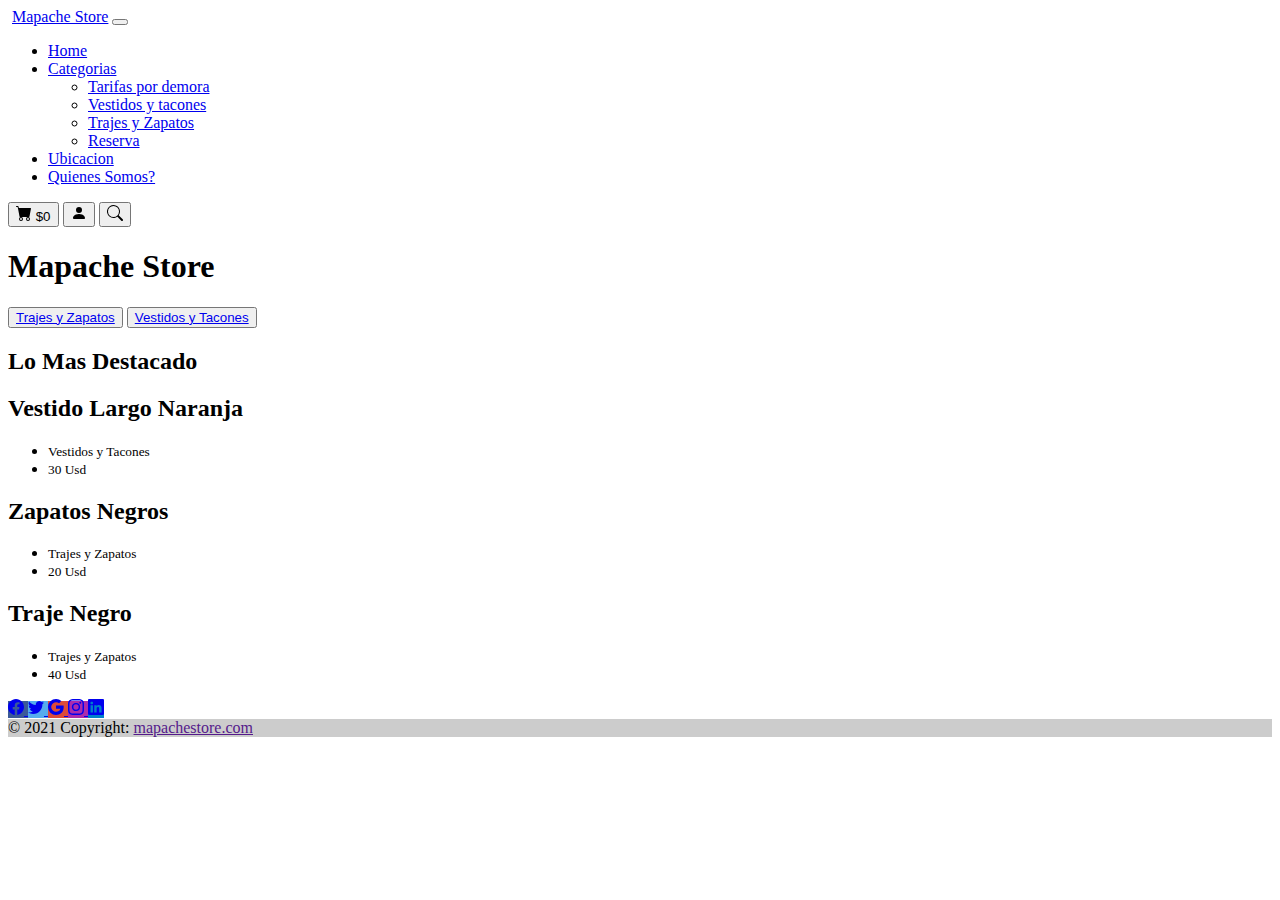
==== index.html @ af47f198 "Add files via upload" ====
<!DOCTYPE html>
<html lang="en">
<head>
    <meta charset="UTF-8">
    <meta http-equiv="X-UA-Compatible" content="IE=edge">
    <meta name="viewport" content="width=device-width, initial-scale=1.0">
    <title>Mapache Store</title>
    <link href="https://cdn.jsdelivr.net/npm/bootstrap@5.0.2/dist/css/bootstrap.min.css" rel="stylesheet" integrity="sha384-EVSTQN3/azprG1Anm3QDgpJLIm9Nao0Yz1ztcQTwFspd3yD65VohhpuuCOmLASjC" crossorigin="anonymous">
    <link rel="stylesheet" href="css/style.css">
    <link rel="stylesheet" href="css/features.css">
    <link rel="preconnect" href="https://fonts.googleapis.com">
    <link rel="preconnect" href="https://fonts.gstatic.com" crossorigin>
    <link href="https://fonts.googleapis.com/css2?family=Akaya+Telivigala&display=swap" rel="stylesheet">
    <link rel="shortcut icon" href="img/mapache.png">
    <script src="https://cdn.jsdelivr.net/npm/bootstrap@5.0.2/dist/js/bootstrap.bundle.min.js" integrity="sha384-MrcW6ZMFYlzcLA8Nl+NtUVF0sA7MsXsP1UyJoMp4YLEuNSfAP+JcXn/tWtIaxVXM" crossorigin="anonymous"></script>
</head>
<body>
    <nav class="navbar fixed-top navbar-expand-lg navbar-light bg-light">
        <div class="container-fluid">
            <img src="img/mapache.png" alt="" class="img-top">
            <a class="navbar-brand" href="#">Mapache Store</a>
            <button class="navbar-toggler" type="button" data-bs-toggle="collapse" data-bs-target="#navbarNavDropdown" aria-controls="navbarNavDropdown" aria-expanded="false" aria-label="Toggle navigation">
            <span class="navbar-toggler-icon"></span>
            </button>
            <div class="collapse navbar-collapse" id="navbarNavDropdown">
                <div class="mx-auto"></div>
                <ul class="navbar-nav">
                    <li class="nav-item">
                        <a class="nav-link active" aria-current="page" href="index.html">Home</a>
                    </li>
                    <li class="nav-item dropdown">
                        <a class="nav-link dropdown-toggle" href="#" id="navbarDropdownMenuLink" role="button" data-bs-toggle="dropdown" aria-expanded="false">
                        Categorias
                        </a>
                <ul class="dropdown-menu" aria-labelledby="navbarDropdownMenuLink">
                    <li><a class="dropdown-item" href="tarifas.html">Tarifas por demora</a></li>
                    <li><a class="dropdown-item" href="vestidosYTacones.html">Vestidos y tacones</a></li>
                    <li><a class="dropdown-item" href="trajesYZapatos.html">Trajes y Zapatos</a></li>
                    <li><a class="dropdown-item" href="reserva.html">Reserva</a></li>
                </ul>
                    </li>
                    <li class="nav-item">
                        <a class="nav-link" href="ubicacion.html">Ubicacion</a>
                    </li>
                    <li class="nav-item">
                        <a class="nav-link" href="quienesSomos.html">Quienes Somos?</a>
                    </li>
                    </ul>
                <button type="button" class="btn btn-outline-dark nav-button">
                    <svg xmlns="http://www.w3.org/2000/svg" width="16" height="16" fill="currentColor" class="bi bi-cart-fill" viewBox="0 0 16 16" >
                    <path d="M0 1.5A.5.5 0 0 1 .5 1H2a.5.5 0 0 1 .485.379L2.89 3H14.5a.5.5 0 0 1 .491.592l-1.5 8A.5.5 0 0 1 13 12H4a.5.5 0 0 1-.491-.408L2.01 3.607 1.61 2H.5a.5.5 0 0 1-.5-.5zM5 12a2 2 0 1 0 0 4 2 2 0 0 0 0-4zm7 0a2 2 0 1 0 0 4 2 2 0 0 0 0-4zm-7 1a1 1 0 1 1 0 2 1 1 0 0 1 0-2zm7 0a1 1 0 1 1 0 2 1 1 0 0 1 0-2z"></path>
                    </svg>
                    $0
                </button>
                <button type="button" class="btn btn-outline-dark nav-button">
                    <svg xmlns="http://www.w3.org/2000/svg" width="16" height="16" fill="currentColor" class="bi bi-person-fill" viewBox="0 0 16 16">
                    <path d="M3 14s-1 0-1-1 1-4 6-4 6 3 6 4-1 1-1 1H3zm5-6a3 3 0 1 0 0-6 3 3 0 0 0 0 6z"/>
                    </svg>
                </button>
                <button type="button" class="btn btn-outline-dark">
                    <svg xmlns="http://www.w3.org/2000/svg" width="16" height="16" fill="currentColor" class="bi bi-search" viewBox="0 0 16 16">
                    <path d="M11.742 10.344a6.5 6.5 0 1 0-1.397 1.398h-.001c.03.04.062.078.098.115l3.85 3.85a1 1 0 0 0 1.415-1.414l-3.85-3.85a1.007 1.007 0 0 0-.115-.1zM12 6.5a5.5 5.5 0 1 1-11 0 5.5 5.5 0 0 1 11 0z"/>
                    </svg>
                </button>
            </div>
        </div>
    </nav>
    <div class="container-transparente">
        <div class="content text-center">
            <div class="container principal">
                <h1 class="display-6 titulo-principal">Mapache Store</h1>
                <button title="Trajes y Zapatos" type="button" class="btn btn-outline-dark banner-button"><a href="trajesYZapatos.html">Trajes y Zapatos</a></button>
                <button title="Vestidos y Tacones" type="button" class="btn btn-outline-dark banner-button"><a href="vestidosYTacones.html">Vestidos y Tacones</a></button>
            </div>
        </div>
    </div>

    <div class="container-fluid cards">
        <div class="container px-4 py-5" id="custom-cards">
            <h2 class="pb-2 border-bottom">Lo Mas Destacado</h2>
        
            <div class="row row-cols-1 row-cols-lg-3 align-items-stretch g-4 py-5">
                <div class="col">
                    <div title="Vestido Largo Naranja 30 dolares" class="card card-cover h-100 overflow-hidden text-warning bg-light rounded-5 shadow-lg" style="background-image: url('img/photo-1.jpg');">
                        <div class="d-flex flex-column h-100 p-5 pb-3 text-warning text-shadow-1">
                            <h2 class="pt-5 mt-5 mb-4 display-6 lh-1 fw-bold">Vestido Largo Naranja</h2>
                            <ul class="d-flex list-unstyled mt-auto">
                                <li class="d-flex align-items-center me-3">
                                    <small>Vestidos y Tacones</small>
                                </li>
                                <li class="d-flex align-items-center">
                                    <small>30 Usd</small>
                                </li>
                            </ul>
                        </div>
                    </div>
                </div>
        
                <div class="col">
                    <div title="Zapatos Negros 20 dolares" class="card card-cover h-100 overflow-hidden text-warning bg-light rounded-5 shadow-lg" style="background-image: url('img/photo-2.jpg');">
                        <div class="d-flex flex-column h-100 p-5 pb-3 text-warning text-shadow-1">
                            <h2 class="pt-5 mt-5 mb-4 display-6 lh-1 fw-bold">Zapatos Negros</h2>
                            <ul class="d-flex list-unstyled mt-auto">
                                <li class="d-flex align-items-center me-3">
                                    <small>Trajes y Zapatos</small>
                                </li>
                                <li class="d-flex align-items-center">
                                    <small>20 Usd</small>
                                </li>
                            </ul>
                        </div>
                    </div>
                </div>
        
                <div class="col">
                    <div title="Traje negro 40 dolares" class="card card-cover h-100 overflow-hidden text-warning bg-light rounded-5 shadow-lg" style="background-image: url('img/photo-3.jpg');">
                        <div class="d-flex flex-column h-100 p-5 pb-3 text-shadow-1">
                            <h2 class="pt-5 mt-5 mb-4 display-6 lh-1 fw-bold">Traje Negro</h2>
                            <ul class="d-flex list-unstyled mt-auto">
                                <li class="d-flex align-items-center me-3">
                                    <small>Trajes y Zapatos</small>
                                </li>
                                <li class="d-flex align-items-center">
                                    <small>40 Usd</small>
                                </li>
                            </ul>
                        </div>
                    </div>
                </div>
            </div>
        </div>
    </div>

    <footer class="bg-light text-center text-white">
        <!-- Grid container -->
        <div class="container p-4 pb-0">
            <!-- Section: Social media -->
            <section class="mb-4">
                <!-- Facebook -->
                <a
                    class="btn btn-primary btn-floating m-1 redes-sociales"
                    style="background-color: #3b5998;"
                    href="#!"
                    role="button">
                    <i class="fab fa-facebook-f">
                        <svg xmlns="http://www.w3.org/2000/svg" width="16" height="16" fill="currentColor" class="bi bi-facebook" viewBox="0 0 16 16">
                            <path d="M16 8.049c0-4.446-3.582-8.05-8-8.05C3.58 0-.002 3.603-.002 8.05c0 4.017 2.926 7.347 6.75 7.951v-5.625h-2.03V8.05H6.75V6.275c0-2.017 1.195-3.131 3.022-3.131.876 0 1.791.157 1.791.157v1.98h-1.009c-.993 0-1.303.621-1.303 1.258v1.51h2.218l-.354 2.326H9.25V16c3.824-.604 6.75-3.934 6.75-7.951z"/>
                        </svg>
                    </i>
                </a>

                <!-- Twitter -->
                <a
                    class="btn btn-primary btn-floating m-1 redes-sociales"
                    style="background-color: #55acee;"
                    href="#!"
                    role="button">
                    <i class="fab fa-twitter">
                        <svg xmlns="http://www.w3.org/2000/svg" width="16" height="16" fill="currentColor" class="bi bi-twitter" viewBox="0 0 16 16">
                            <path d="M5.026 15c6.038 0 9.341-5.003 9.341-9.334 0-.14 0-.282-.006-.422A6.685 6.685 0 0 0 16 3.542a6.658 6.658 0 0 1-1.889.518 3.301 3.301 0 0 0 1.447-1.817 6.533 6.533 0 0 1-2.087.793A3.286 3.286 0 0 0 7.875 6.03a9.325 9.325 0 0 1-6.767-3.429 3.289 3.289 0 0 0 1.018 4.382A3.323 3.323 0 0 1 .64 6.575v.045a3.288 3.288 0 0 0 2.632 3.218 3.203 3.203 0 0 1-.865.115 3.23 3.23 0 0 1-.614-.057 3.283 3.283 0 0 0 3.067 2.277A6.588 6.588 0 0 1 .78 13.58a6.32 6.32 0 0 1-.78-.045A9.344 9.344 0 0 0 5.026 15z"/>
                        </svg>
                    </i>
                </a>

                <!-- Google -->
                <a
                    class="btn btn-primary btn-floating m-1 redes-sociales"
                    style="background-color: #dd4b39;"
                    href="#!"
                    role="button">
                    <i class="fab fa-google">
                        <svg xmlns="http://www.w3.org/2000/svg" width="16" height="16" fill="currentColor" class="bi bi-google" viewBox="0 0 16 16">
                            <path d="M15.545 6.558a9.42 9.42 0 0 1 .139 1.626c0 2.434-.87 4.492-2.384 5.885h.002C11.978 15.292 10.158 16 8 16A8 8 0 1 1 8 0a7.689 7.689 0 0 1 5.352 2.082l-2.284 2.284A4.347 4.347 0 0 0 8 3.166c-2.087 0-3.86 1.408-4.492 3.304a4.792 4.792 0 0 0 0 3.063h.003c.635 1.893 2.405 3.301 4.492 3.301 1.078 0 2.004-.276 2.722-.764h-.003a3.702 3.702 0 0 0 1.599-2.431H8v-3.08h7.545z"/>
                        </svg>
                    </i>
                </a>

                <!-- Instagram -->
                <a
                    class="btn btn-primary btn-floating m-1 redes-sociales"
                    style="background-color: #ac2bac;"
                    href="#!"
                    role="button">
                    <i class="fab fa-instagram">
                        <svg xmlns="http://www.w3.org/2000/svg" width="16" height="16" fill="currentColor" class="bi bi-instagram" viewBox="0 0 16 16">
                            <path d="M8 0C5.829 0 5.556.01 4.703.048 3.85.088 3.269.222 2.76.42a3.917 3.917 0 0 0-1.417.923A3.927 3.927 0 0 0 .42 2.76C.222 3.268.087 3.85.048 4.7.01 5.555 0 5.827 0 8.001c0 2.172.01 2.444.048 3.297.04.852.174 1.433.372 1.942.205.526.478.972.923 1.417.444.445.89.719 1.416.923.51.198 1.09.333 1.942.372C5.555 15.99 5.827 16 8 16s2.444-.01 3.298-.048c.851-.04 1.434-.174 1.943-.372a3.916 3.916 0 0 0 1.416-.923c.445-.445.718-.891.923-1.417.197-.509.332-1.09.372-1.942C15.99 10.445 16 10.173 16 8s-.01-2.445-.048-3.299c-.04-.851-.175-1.433-.372-1.941a3.926 3.926 0 0 0-.923-1.417A3.911 3.911 0 0 0 13.24.42c-.51-.198-1.092-.333-1.943-.372C10.443.01 10.172 0 7.998 0h.003zm-.717 1.442h.718c2.136 0 2.389.007 3.232.046.78.035 1.204.166 1.486.275.373.145.64.319.92.599.28.28.453.546.598.92.11.281.24.705.275 1.485.039.843.047 1.096.047 3.231s-.008 2.389-.047 3.232c-.035.78-.166 1.203-.275 1.485a2.47 2.47 0 0 1-.599.919c-.28.28-.546.453-.92.598-.28.11-.704.24-1.485.276-.843.038-1.096.047-3.232.047s-2.39-.009-3.233-.047c-.78-.036-1.203-.166-1.485-.276a2.478 2.478 0 0 1-.92-.598 2.48 2.48 0 0 1-.6-.92c-.109-.281-.24-.705-.275-1.485-.038-.843-.046-1.096-.046-3.233 0-2.136.008-2.388.046-3.231.036-.78.166-1.204.276-1.486.145-.373.319-.64.599-.92.28-.28.546-.453.92-.598.282-.11.705-.24 1.485-.276.738-.034 1.024-.044 2.515-.045v.002zm4.988 1.328a.96.96 0 1 0 0 1.92.96.96 0 0 0 0-1.92zm-4.27 1.122a4.109 4.109 0 1 0 0 8.217 4.109 4.109 0 0 0 0-8.217zm0 1.441a2.667 2.667 0 1 1 0 5.334 2.667 2.667 0 0 1 0-5.334z"/>
                        </svg>
                    </i>
                </a>

                <!-- Linkedin -->
                <a
                    class="btn btn-primary btn-floating m-1 redes-sociales"
                    style="background-color: #0082ca;"
                    href="#!"
                    role="button">
                    <i class="fab fa-linkedin-in">
                        <svg xmlns="http://www.w3.org/2000/svg" width="16" height="16" fill="currentColor" class="bi bi-linkedin" viewBox="0 0 16 16">
                            <path d="M0 1.146C0 .513.526 0 1.175 0h13.65C15.474 0 16 .513 16 1.146v13.708c0 .633-.526 1.146-1.175 1.146H1.175C.526 16 0 15.487 0 14.854V1.146zm4.943 12.248V6.169H2.542v7.225h2.401zm-1.2-8.212c.837 0 1.358-.554 1.358-1.248-.015-.709-.52-1.248-1.342-1.248-.822 0-1.359.54-1.359 1.248 0 .694.521 1.248 1.327 1.248h.016zm4.908 8.212V9.359c0-.216.016-.432.08-.586.173-.431.568-.878 1.232-.878.869 0 1.216.662 1.216 1.634v3.865h2.401V9.25c0-2.22-1.184-3.252-2.764-3.252-1.274 0-1.845.7-2.165 1.193v.025h-.016a5.54 5.54 0 0 1 .016-.025V6.169h-2.4c.03.678 0 7.225 0 7.225h2.4z"/>
                        </svg>
                    </i>
                </a>
                <!-- Github -->
                </section>
            <!-- Section: Social media -->
        </div>
        <!-- Grid container -->

        <!-- Copyright -->
        <div class="text-center p-3" style="background-color: rgba(0, 0, 0, 0.2);">
            © 2021 Copyright:
            <a class="text-white" href="">mapachestore.com</a>
        </div>
        <!-- Copyright -->
    </footer>
</body>

</html>
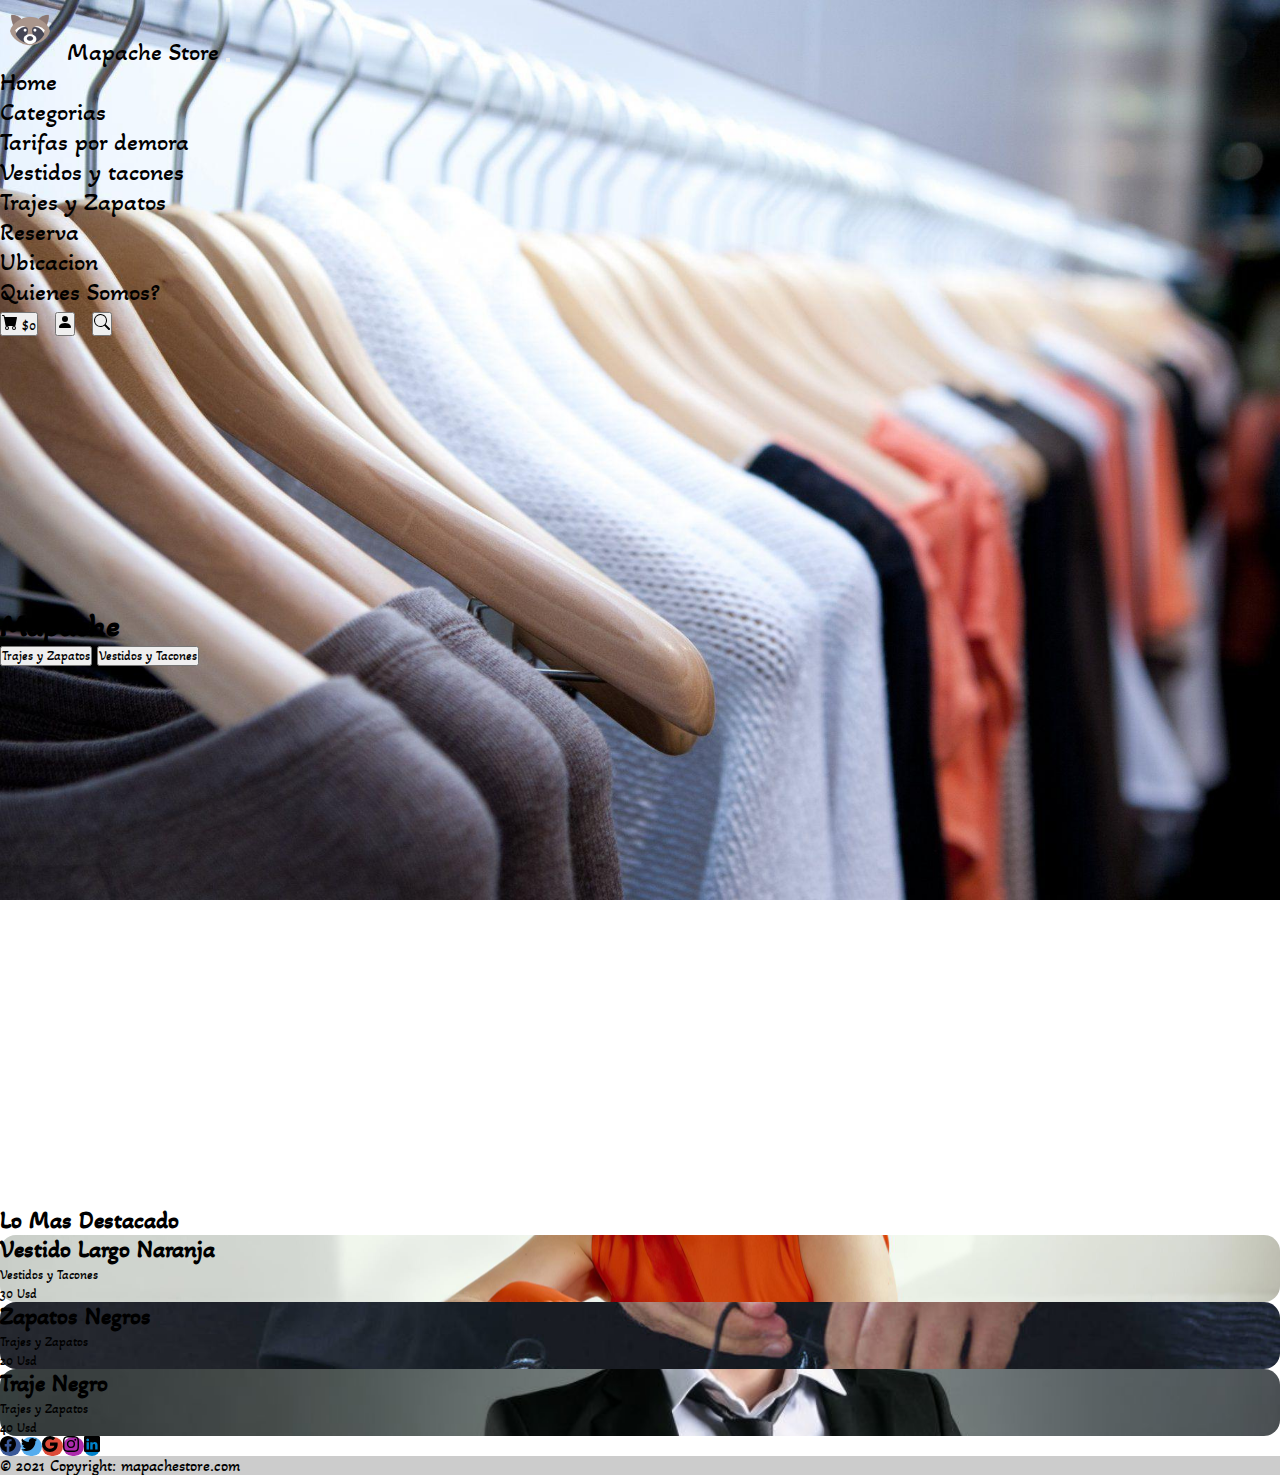
==== commit 2f087f31: "1" ====
--- a/index.html
+++ b/index.html
@@ -68,7 +68,7 @@
     <div class="container-transparente">
         <div class="content text-center">
             <div class="container principal">
-                <h1 class="display-6 titulo-principal">Mapache Store</h1>
+                <h1 class="display-6 titulo-principal">Mapache</h1>
                 <button title="Trajes y Zapatos" type="button" class="btn btn-outline-dark banner-button"><a href="trajesYZapatos.html">Trajes y Zapatos</a></button>
                 <button title="Vestidos y Tacones" type="button" class="btn btn-outline-dark banner-button"><a href="vestidosYTacones.html">Vestidos y Tacones</a></button>
             </div>
--- a/css/style.css
+++ b/css/style.css
@@ -0,0 +1,98 @@
+*{
+    margin: 0;
+    padding: 0;
+    font-family: 'Akaya Telivigala', cursive;
+}
+body{
+    background-image: url('clothes.jpg');
+    background-position: center center;
+    background-attachment: fixed;
+    background-size: cover;
+    background-repeat: no-repeat;
+}
+
+/* navBar */
+.img-top{
+    width: 40px;
+    margin: 10px;
+}
+nav{
+    font-size: 25px;
+}
+.nav-button{
+    margin-right: 10px;
+}
+
+/* index.html */
+.principal{
+    margin-top: 30vh;
+    margin-bottom: 60vh;
+}
+a{
+    text-decoration: none;
+    color: black;
+}
+a:hover{
+    text-decoration: none;
+    color: white;
+}
+/* ubicacion */
+.ubicacion{
+    margin-top: 100px;
+    margin-bottom: 30vh;
+}
+/* quienes somos */
+.quienesSomos{
+    background-color: rgba(255, 255, 255, 0.774);
+    border-radius: 20px;
+    padding: 20px;
+}
+/* tarifas */
+.tarifas{
+    background-color: rgb(255, 255, 255);
+    border-radius: 20px;
+    margin-top: 20vh;
+    margin-bottom: 20vh;
+}
+@media (max-width: 600px) {
+    .tarifas {
+        font-size: 10px;
+    }
+}
+/* reserva */
+.reserva{
+    background-color: rgba(0, 0, 0, 0.479);
+    margin-top: 20vh;
+    width: 500px;
+    margin-bottom: 50vh;
+}
+@media (max-width: 600px) {
+    .reserva {
+        width: 90%;
+    }
+}
+.info-reserva{
+    float: right;
+}
+
+.cards{
+    background-color: white;
+    color: black;
+}
+.rounded-4 { border-radius: .5rem; }
+.rounded-5 { border-radius: 1rem; }
+
+.card-cover {
+    background-repeat: no-repeat;
+    background-position: center center;
+    background-size: cover;
+}
+
+.trajesYZapatos img{
+    float: left;
+}
+
+/* footer */
+.redes-sociales{
+    border-radius: 25px;
+}
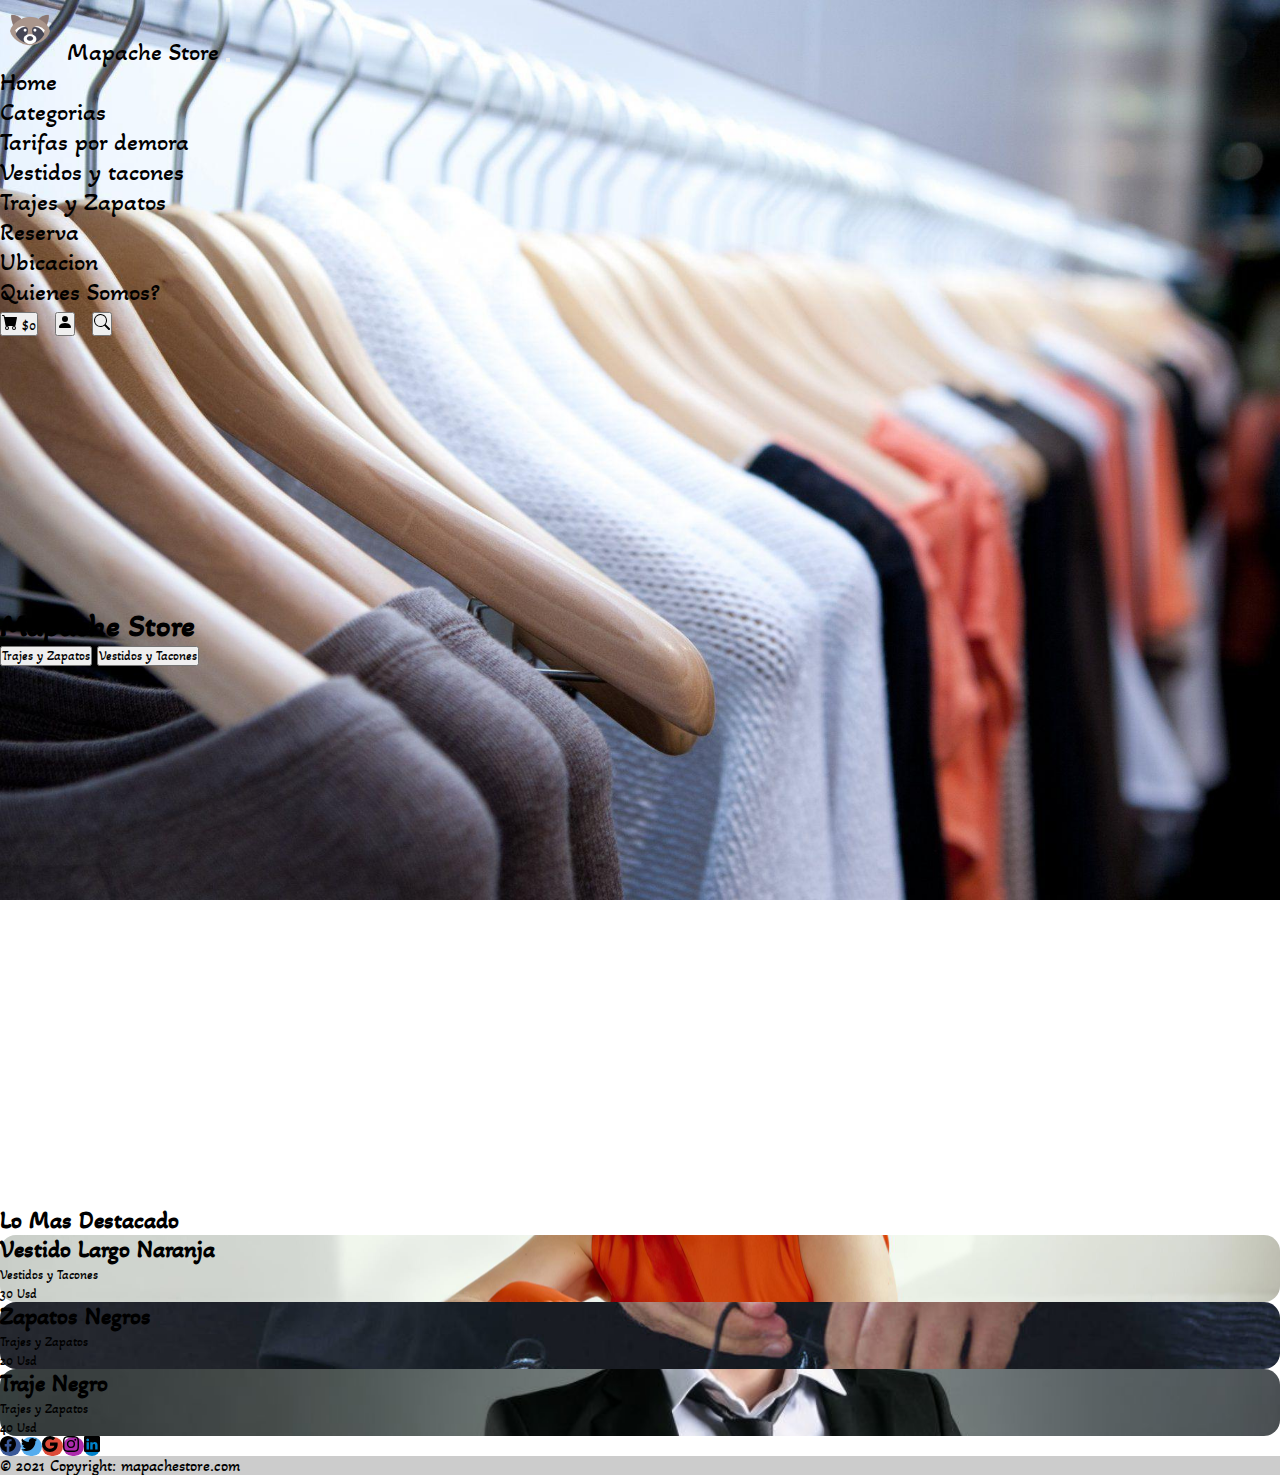
==== commit bf18b471: "1" ====
--- a/index.html
+++ b/index.html
@@ -68,7 +68,7 @@
     <div class="container-transparente">
         <div class="content text-center">
             <div class="container principal">
-                <h1 class="display-6 titulo-principal">Mapache</h1>
+                <h1 class="display-6 titulo-principal">Mapache Store</h1>
                 <button title="Trajes y Zapatos" type="button" class="btn btn-outline-dark banner-button"><a href="trajesYZapatos.html">Trajes y Zapatos</a></button>
                 <button title="Vestidos y Tacones" type="button" class="btn btn-outline-dark banner-button"><a href="vestidosYTacones.html">Vestidos y Tacones</a></button>
             </div>
